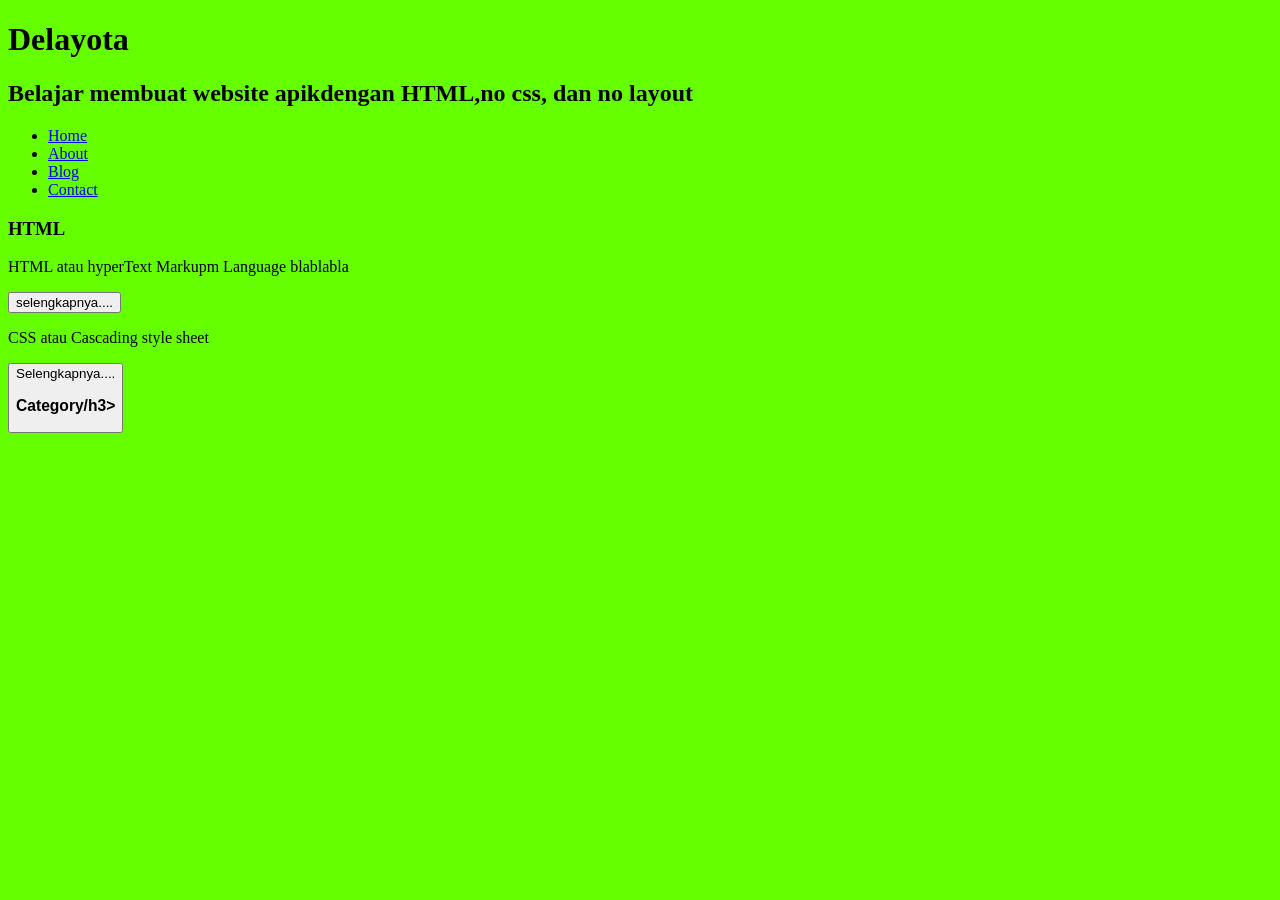
==== index.html @ 365330ca "Add files via upload" ====
<!DOCTYPE html>
<html>
    <head>
	    <title>Belajar HTML</title>
	</head>
	<body bgcolor=66ff00>
	    <h1>Delayota</h1>
	</body>
<h2>Belajar membuat website apikdengan HTML,no css, dan no layout</h2>
 <ul>
    <li><a href="index.html">Home</a></li>
	<li><a href="about.html">About</a></li>
	<li><a href="#">Blog</a></li>
	<li><a href="#">Contact</a></li>
</ul>
  <h3>HTML</h3>
  
  <p>HTML atau hyperText Markupm Language blablabla</p>
  <button>selengkapnya....</button>
  <p>CSS atau Cascading style sheet</p>
  <button>Selengkapnya....</buttom>
  
  
<H3>Category/h3>
<ul>
  <p><a href="#' >HTML</a></p>
  
</html>
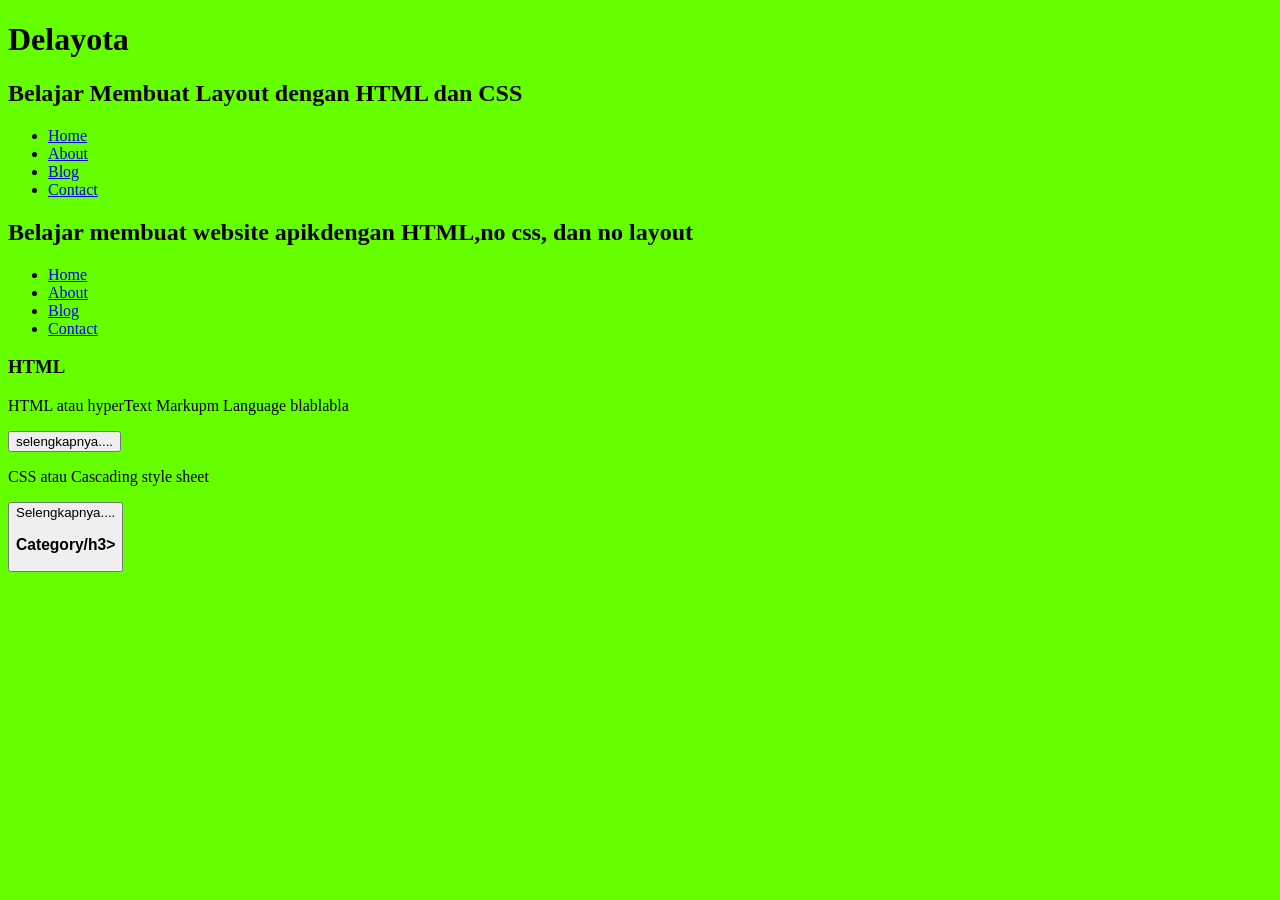
==== commit 7d14e06f: "Update index.html" ====
--- a/index.html
+++ b/index.html
@@ -6,6 +6,19 @@
 	<body bgcolor=66ff00>
 	    <h1>Delayota</h1>
 	</body>
+	<div class="header">
+		<div class="jarak">
+			<h2>Belajar Membuat Layout dengan HTML dan CSS</h2>
+		</div>
+	</div>
+	<div class="menu">
+		<ul>
+			<li><a href="#">Home</a></li>
+			<li><a href="#">About</a></li>
+			<li><a href="#">Blog</a></li>
+			<li><a href="#">Contact</a></li>
+		</ul>
+	</div>
 <h2>Belajar membuat website apikdengan HTML,no css, dan no layout</h2>
  <ul>
     <li><a href="index.html">Home</a></li>
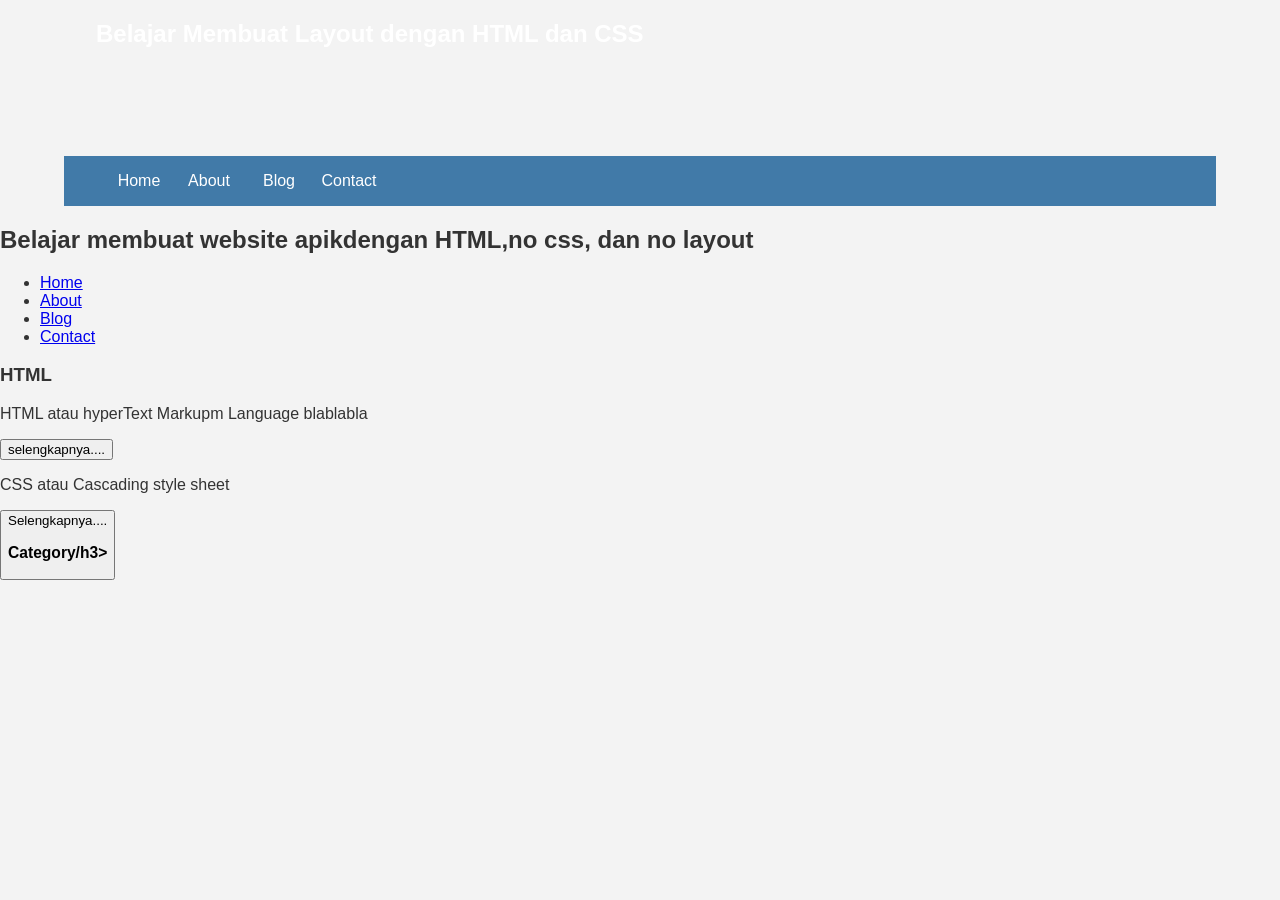
==== commit b56dff39: "Update index.html" ====
--- a/index.html
+++ b/index.html
@@ -1,11 +1,10 @@
 <!DOCTYPE html>
-<html>
+<html lang="en">
     <head>
-	    <title>Belajar HTML</title>
+	    <title>Delayota</title>
+		<link rel="stylesheet" href="style.css">
 	</head>
-	<body bgcolor=66ff00>
-	    <h1>Delayota</h1>
-	</body>
+	<body>
 	<div class="header">
 		<div class="jarak">
 			<h2>Belajar Membuat Layout dengan HTML dan CSS</h2>
--- a/style.css
+++ b/style.css
@@ -0,0 +1,41 @@
+body{
+ background:#f3f3f3;
+ color:#333;
+ width:100%;
+ font-family:sans-serif;
+ margin:0 auto;
+}
+.header{
+ width:90%;
+ margin:auto;
+ height:120px;
+ line-height:#417aa8;
+ color:#fff;
+}
+.jarak{
+ padding:0 2pc;
+}
+.menu{
+ background-color:#417aa8;
+ height: 50px;
+ line-height:50px;
+ position:relative;
+ width:90%;
+ margin:0 auto;
+ padding:0 auto;
+}
+.menu ul {
+ list-style:none;
+}
+.menu ul li a {
+ float:left;
+ width: 70px;
+ display:block;
+ text-align:center;
+ color:#FFF;
+ text-decoration:none;
+}
+.menu ul li a:hover {
+ background-color: #4b88bb;
+ display:block;
+}
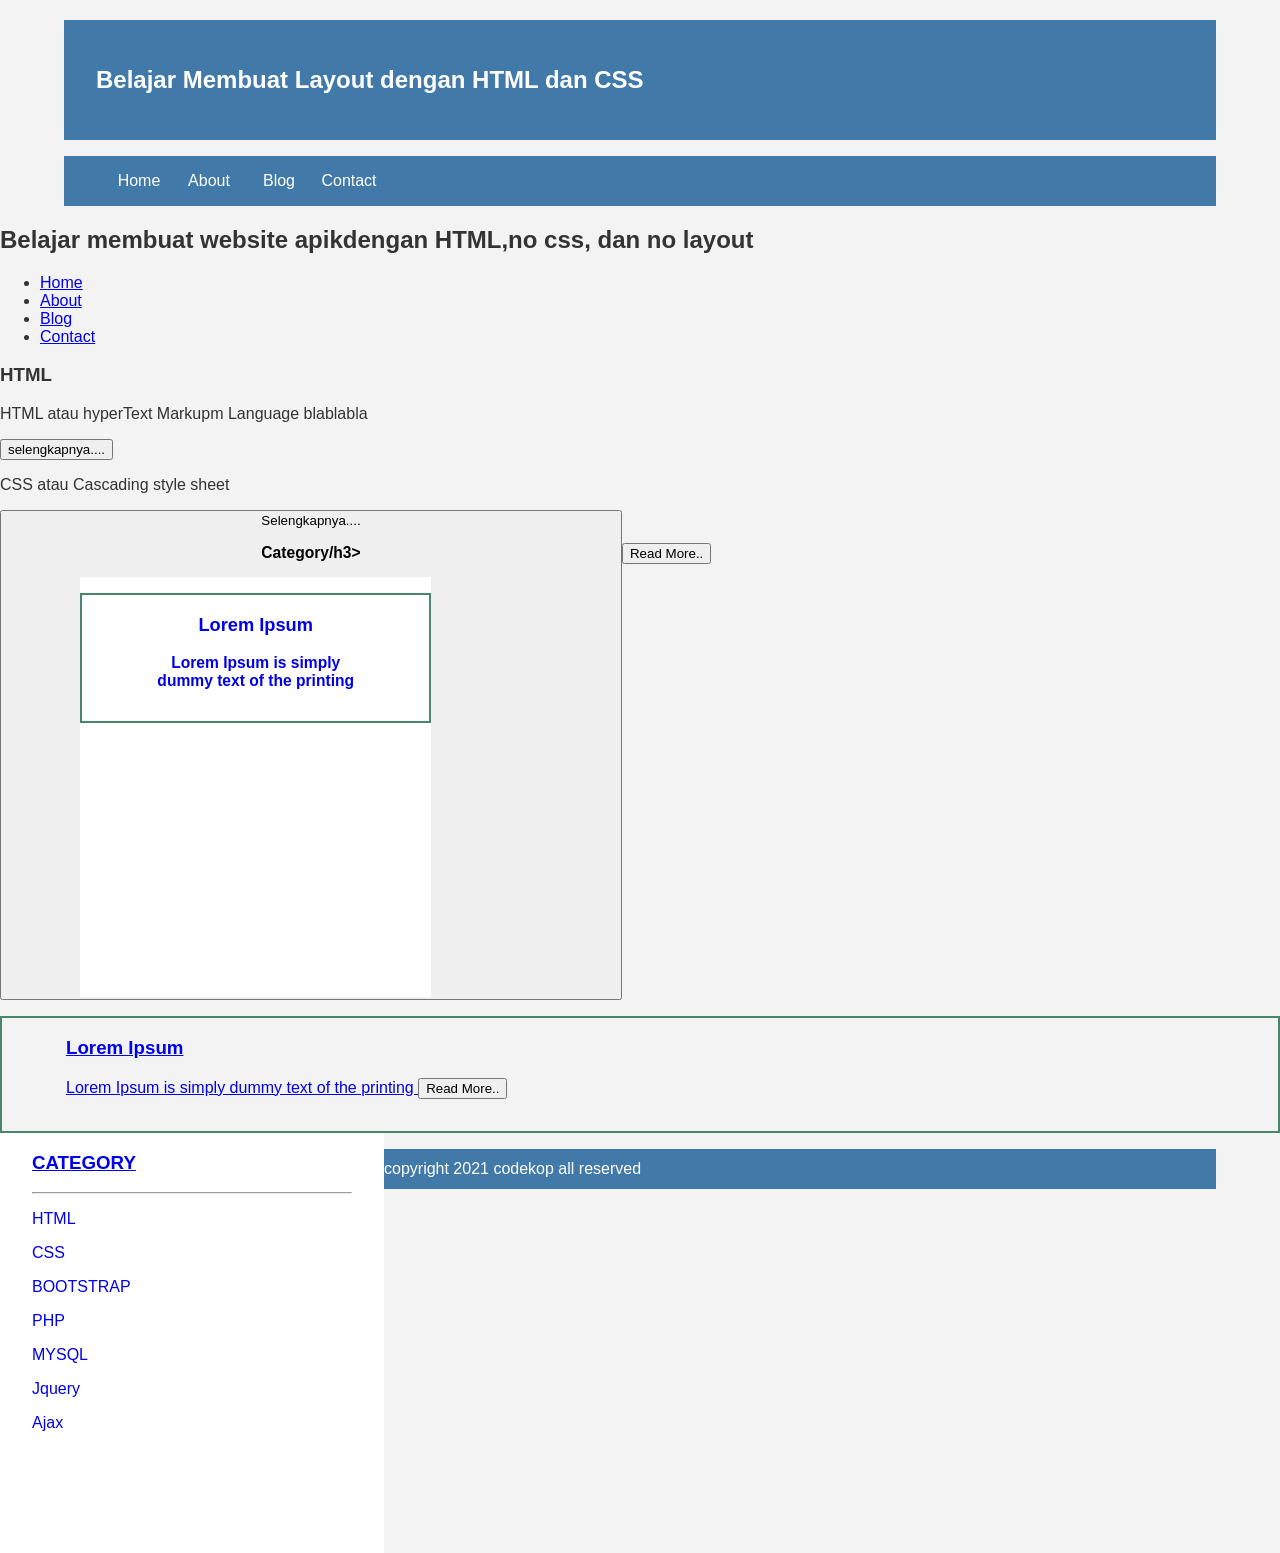
==== commit ccd5e029: "Update index.html" ====
--- a/index.html
+++ b/index.html
@@ -38,4 +38,49 @@
   <p><a href="#' >HTML</a></p>
   
 </html>
-
+<div class="content">
+        <div class="jarak">
+                <!-- kiri -->
+                <div class="kiri">
+                        <!-- blog -->
+                        <div class="border">
+                                <div class="jarak">
+                                        <h3>Lorem Ipsum</h3>
+                                        <p>Lorem Ipsum is simply dummy text of the printing
+                                        <button class="btn">Read More..</button>
+                                </div>
+         </div>
+         <!-- end blog -->
+         <!-- blog -->
+         <div class="border">
+                 <div class="jarak">
+                         <h3>Lorem Ipsum</h3>
+                         <p>Lorem Ipsum is simply dummy text of the printing
+                         <button class="btn">Read More..</button>
+                 </div>
+                 <!-- end blog -->
+          </div>
+          </div>
+          <!-- kiri -->
+          <!-- kanan -->
+          <div class="kanan">
+                  <div class="jarak">
+                          <h3>CATEGORY</h3>
+                          <hr/>
+                          <p><a href="#" class="undecor">HTML</a></p>
+                          <p><a href="#" class="undecor">CSS</a></p>
+                          <p><a href="#" class="undecor">BOOTSTRAP</a></p>
+                          <p><a href="#" class="undecor">PHP</a></p>
+                          <p><a href="#" class="undecor">MYSQL</a></p>
+                          <p><a href="#" class="undecor">Jquery</a></p>
+                          <p><a href="#" class="undecor">Ajax</a></p>
+                   </div>
+           </div>
+           <!-- kanan -->
+    </div>
+</div>
+<div class="footer">
+        <div class="jarak">
+                <p>copyright 2021 codekop all reserved</p>
+        </div>
+</div>
--- a/style.css
+++ b/style.css
@@ -9,7 +9,8 @@
  width:90%;
  margin:auto;
  height:120px;
- line-height:#417aa8;
+ line-height:120px;
+ background:#417aa8;
  color:#fff;
 }
 .jarak{
@@ -39,3 +40,44 @@
  background-color: #4b88bb;
  display:block;
 }
+.content{
+ width:90%;
+ margin:auto;
+ height:420px;
+ padding:0.1px;
+ background:#fff;
+ color:#333;
+}
+.border{
+ border: 2px solid #488769;
+ margin-top: 1pc;
+ padding-bottom: 1pc;
+ padding-left:2pc;
+ padding-right:2pc;
+}
+.kiri{
+ width:70%;
+ float:left;
+ margin:auto;
+ background:#fff;
+ height:420px;
+}
+.kanan{
+ width: 30%;
+ float:left;
+ margin:auto;
+ background:#fff;
+ height:420px;
+}
+.undecor{
+ text-decoration:none;
+}
+.footer {
+ width:90%;
+ margin:auto;
+ height:40px;
+ line-height:40px;
+ background: #417aa8;
+ color:#fff;
+ margin-bottom: 1pc;
+}
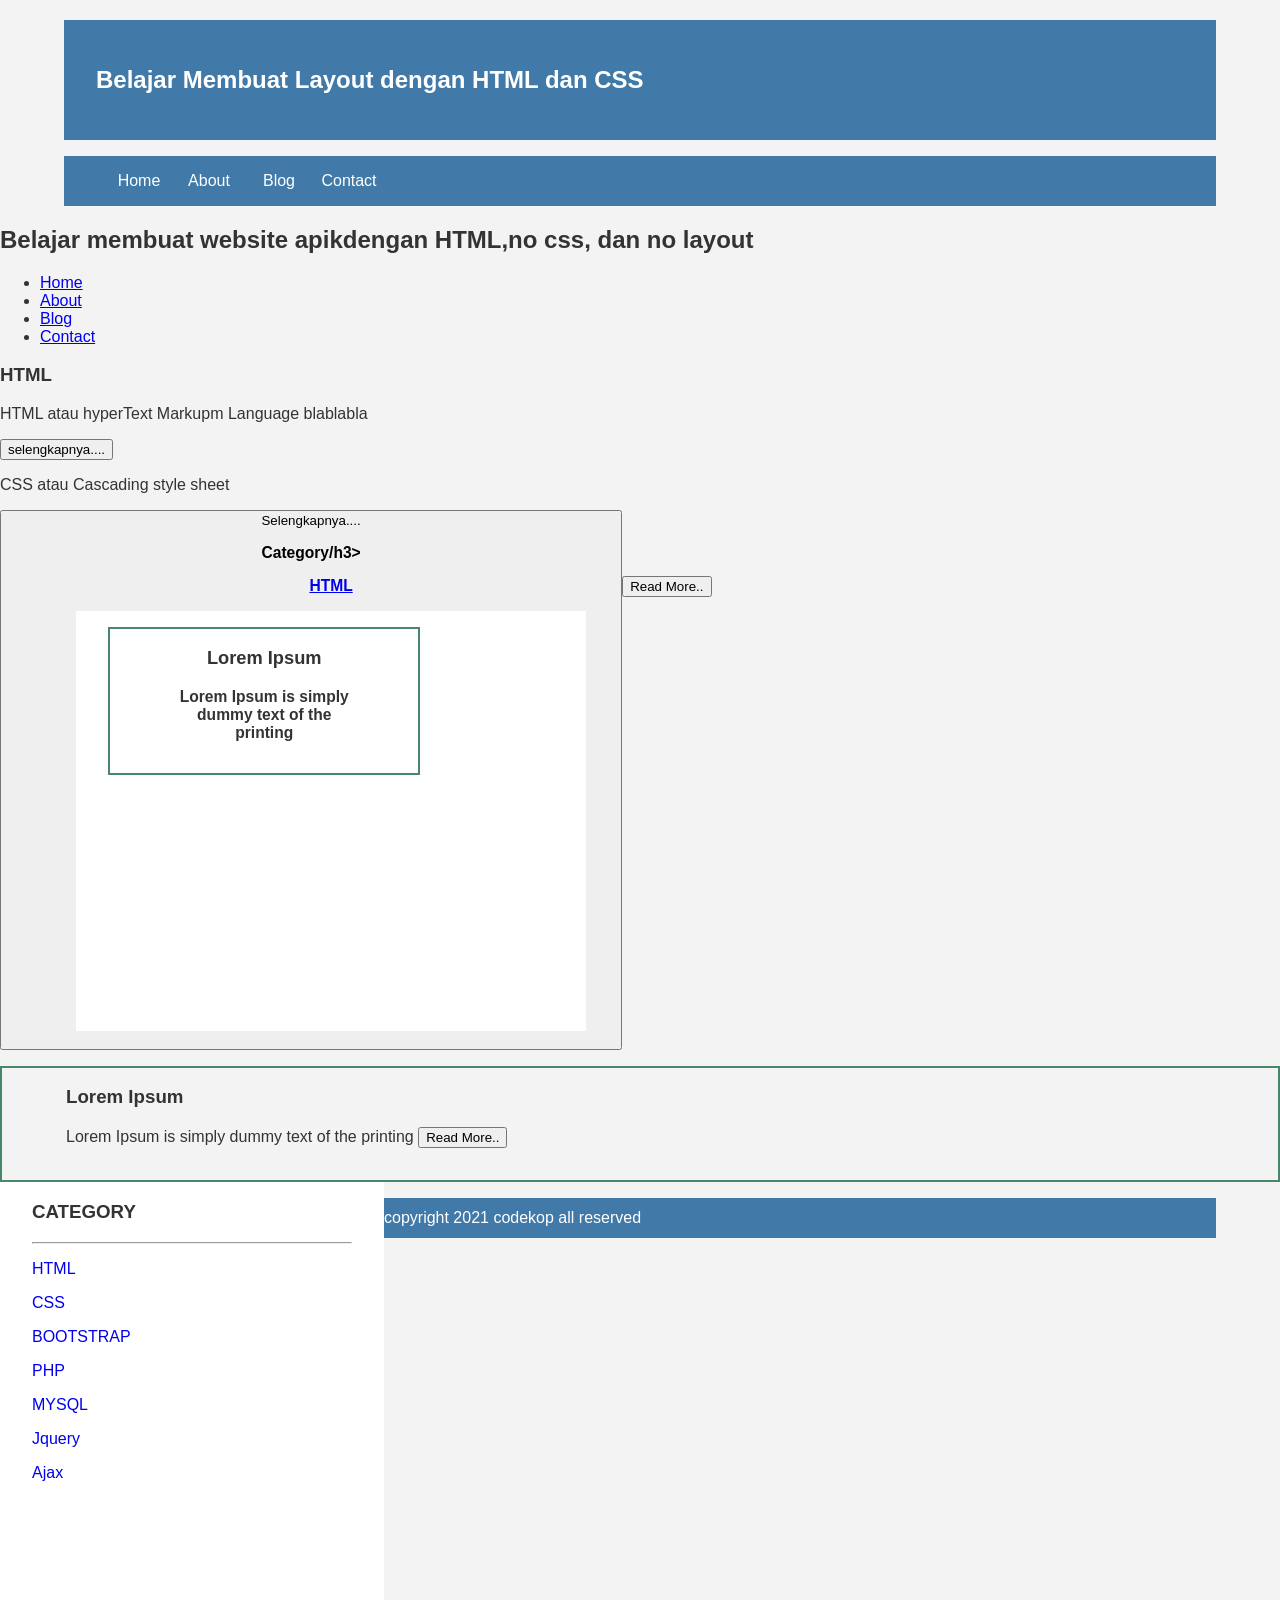
==== commit 1fd8c998: "Update index.html" ====
--- a/index.html
+++ b/index.html
@@ -35,9 +35,8 @@
   
 <H3>Category/h3>
 <ul>
-  <p><a href="#' >HTML</a></p>
-  
-</html>
+  <p><a href="#"> HTML</a></p>
+
 <div class="content">
         <div class="jarak">
                 <!-- kiri -->
@@ -49,17 +48,17 @@
                                         <p>Lorem Ipsum is simply dummy text of the printing
                                         <button class="btn">Read More..</button>
                                 </div>
-         </div>
-         <!-- end blog -->
-         <!-- blog -->
-         <div class="border">
-                 <div class="jarak">
-                         <h3>Lorem Ipsum</h3>
-                         <p>Lorem Ipsum is simply dummy text of the printing
-                         <button class="btn">Read More..</button>
-                 </div>
-                 <!-- end blog -->
-          </div>
+         				</div>
+        				<!-- end blog -->
+         				<!-- blog -->
+						<div class="border">
+                			<div class="jarak">
+                        		 <h3>Lorem Ipsum</h3>
+                         		<p>Lorem Ipsum is simply dummy text of the printing
+                         		<button class="btn">Read More..</button>
+                			</div>
+       		 			</div>
+						<!-- end blog -->
           </div>
           <!-- kiri -->
           <!-- kanan -->
@@ -84,3 +83,5 @@
                 <p>copyright 2021 codekop all reserved</p>
         </div>
 </div>
+  
+</html>
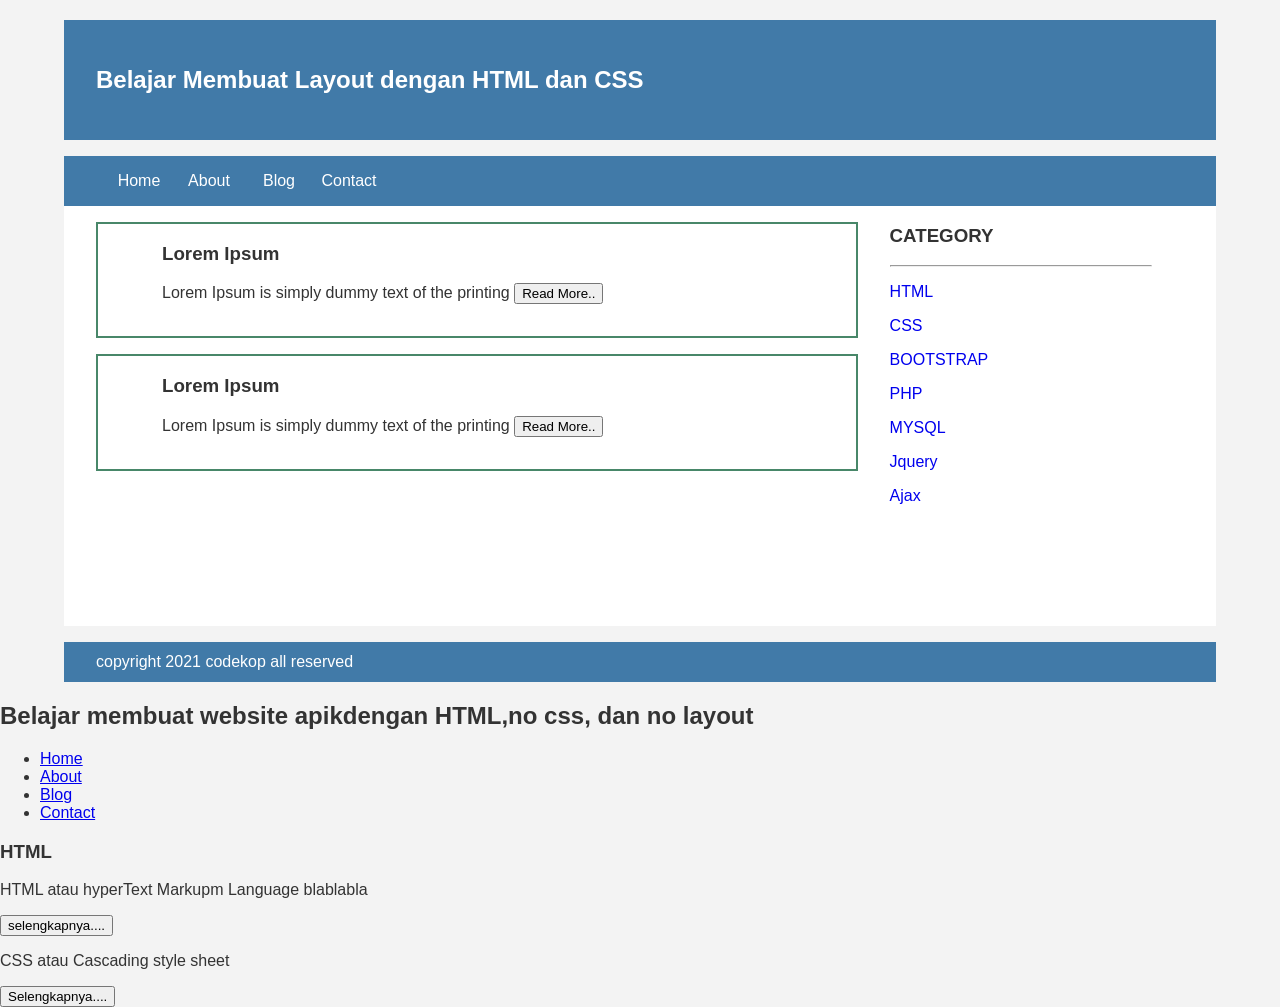
==== commit 5018e72d: "Update index.html" ====
--- a/index.html
+++ b/index.html
@@ -18,26 +18,7 @@
 			<li><a href="#">Contact</a></li>
 		</ul>
 	</div>
-<h2>Belajar membuat website apikdengan HTML,no css, dan no layout</h2>
- <ul>
-    <li><a href="index.html">Home</a></li>
-	<li><a href="about.html">About</a></li>
-	<li><a href="#">Blog</a></li>
-	<li><a href="#">Contact</a></li>
-</ul>
-  <h3>HTML</h3>
-  
-  <p>HTML atau hyperText Markupm Language blablabla</p>
-  <button>selengkapnya....</button>
-  <p>CSS atau Cascading style sheet</p>
-  <button>Selengkapnya....</buttom>
-  
-  
-<H3>Category/h3>
-<ul>
-  <p><a href="#"> HTML</a></p>
-
-<div class="content">
+	<div class="content">
         <div class="jarak">
                 <!-- kiri -->
                 <div class="kiri">
@@ -83,5 +64,20 @@
                 <p>copyright 2021 codekop all reserved</p>
         </div>
 </div>
+<h2>Belajar membuat website apikdengan HTML,no css, dan no layout</h2>
+ <ul>
+    <li><a href="index.html">Home</a></li>
+	<li><a href="about.html">About</a></li>
+	<li><a href="#">Blog</a></li>
+	<li><a href="#">Contact</a></li>
+</ul>
+  <h3>HTML</h3>
+  
+  <p>HTML atau hyperText Markupm Language blablabla</p>
+  <button>selengkapnya....</button>
+  <p>CSS atau Cascading style sheet</p>
+  <button>Selengkapnya....</buttom>
+
+
   
 </html>
